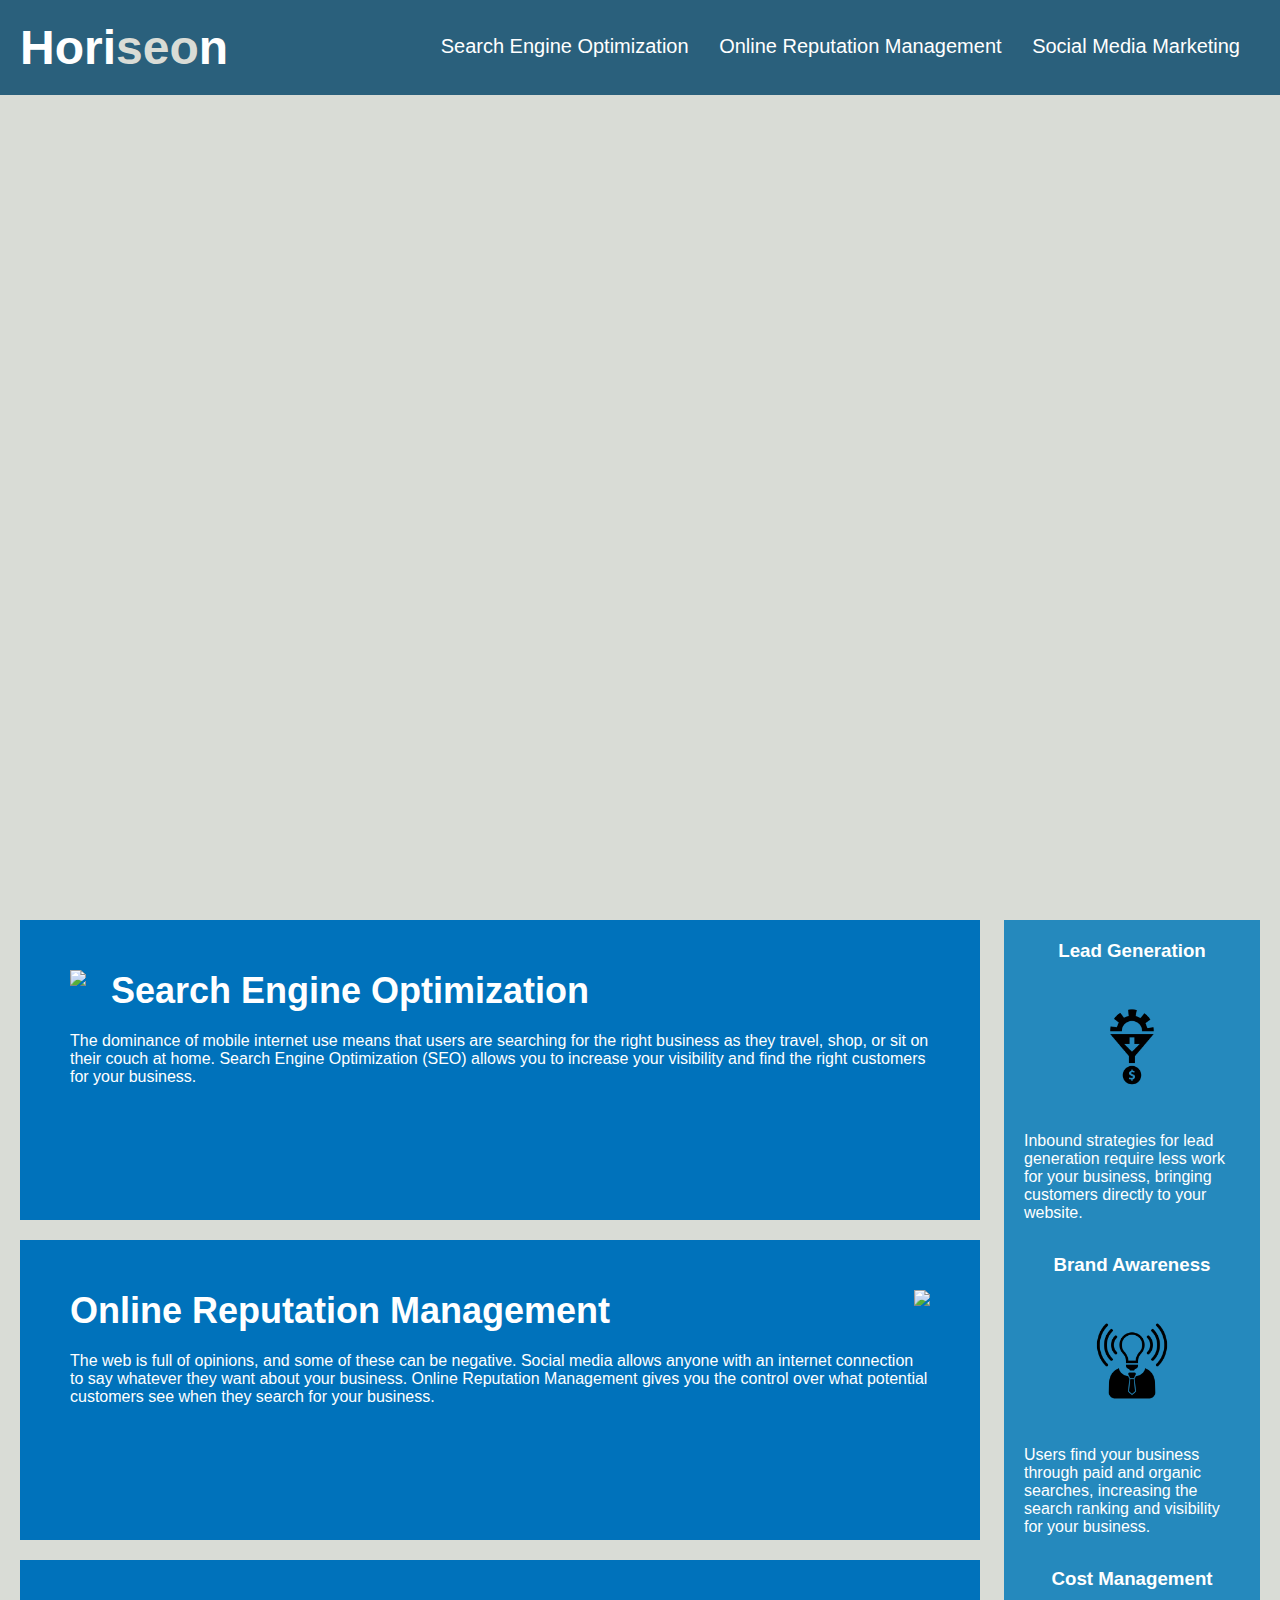
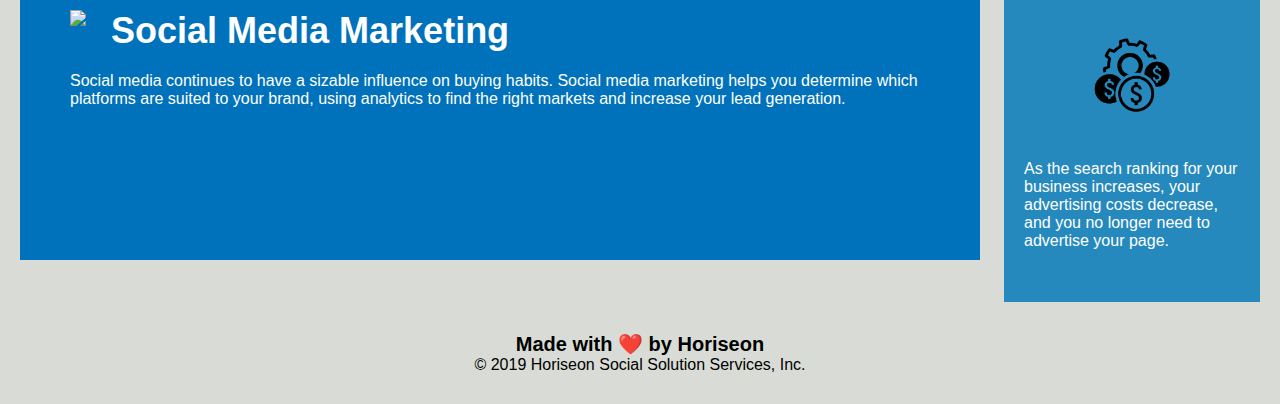
==== Develop/index.html @ 154da267 "Added starter code with develop folder and README file" ====
<!DOCTYPE html>
<html lang="en-us">

<head>
    <meta charset="UTF-8" />
    <link rel="stylesheet" href="./assets/css/style.css">
    <title>website</title>
</head>

<body>
    <div class="header">
        <h1>Hori<span class="seo">seo</span>n</h1>
        <div>
            <ul>
                <li>
                    <a href="#search-engine-optimization">Search Engine Optimization</a>
                </li>
                <li>
                    <a href="#online-reputation-management">Online Reputation Management</a>
                </li>
                <li>
                    <a href="#social-media-marketing">Social Media Marketing</a>
                </li>
            </ul>
        </div>
    </div>
    <div class="hero"></div>
    <div class="content">
        <div class="search-engine-optimization">
            <img src="./assets/images/search-engine-optimization.jpg" class="float-left" />
            <h2>Search Engine Optimization</h2>
            <p>
                The dominance of mobile internet use means that users are searching for the right business as they travel, shop, or sit on their couch at home. Search Engine Optimization (SEO) allows you to increase your visibility and find the right customers for your business.
            </p>
        </div>
        <div id="online-reputation-management" class="online-reputation-management">
            <img src="./assets/images/online-reputation-management.jpg" class="float-right" />
            <h2>Online Reputation Management</h2>
            <p>
                The web is full of opinions, and some of these can be negative. Social media allows anyone with an internet connection to say whatever they want about your business. Online Reputation Management gives you the control over what potential customers see when they search for your business.
            </p>
        </div>
        <div id="social-media-marketing" class="social-media-marketing">
            <img src="./assets/images/social-media-marketing.jpg" class="float-left" />
            <h2>Social Media Marketing</h2>
            <p>
                Social media continues to have a sizable influence on buying habits. Social media marketing helps you determine which platforms are suited to your brand, using analytics to find the right markets and increase your lead generation.
            </p>
        </div>
    </div>
    <div class="benefits">
        <div class="benefit-lead">
            <h3>Lead Generation</h3>
            <img src="./assets/images/lead-generation.png" />
            <p>
                Inbound strategies for lead generation require less work for your business, bringing customers directly to your website.
            </p>
        </div>
        <div class="benefit-brand">
            <h3>Brand Awareness</h3>
            <img src="./assets/images/brand-awareness.png" />
            <p>
                Users find your business through paid and organic searches, increasing the search ranking and visibility for your business.
            </p>
        </div>
        <div class="benefit-cost">
            <h3>Cost Management</h3>
            <img src="./assets/images/cost-management.png"></img>
            <p>
                As the search ranking for your business increases, your advertising costs decrease, and you no longer need to advertise your page.
            </p>
        </div>
    </div>
    <div class="footer">
        <h2>Made with ❤️️ by Horiseon</h2>
        <p>
            &copy; 2019 Horiseon Social Solution Services, Inc.
        </p>
    </div>
</body>

</html>
---- Develop/assets/css/style.css ----
* {
    box-sizing: border-box;
    padding: 0;
    margin: 0;
}

body {
    background-color: #d9dcd6;
}

.header {
    padding: 20px;
    font-family: 'Trebuchet MS', 'Lucida Sans Unicode', 'Lucida Grande', 'Lucida Sans', Arial, sans-serif;
    background-color: #2a607c;
    color: #ffffff;
}

.header h1 {
    display: inline-block;
    font-size: 48px;
}

.header h1 .seo {
    color: #d9dcd6;
}

.header div {
    padding-top: 15px;
    margin-right: 20px;
    float: right;
    font-family: 'Gill Sans', 'Gill Sans MT', Calibri, 'Trebuchet MS', sans-serif;
    font-size: 20px;
}

.header div ul {
    list-style-type: none;
}

.header div ul li {
    display: inline-block;
    margin-left: 25px;
}

a {
    color: #ffffff;
    text-decoration: none;
}

p {
    font-size: 16px;
}

.hero {
    height: 800px;
    width: 100%;
    margin-bottom: 25px;
    background-image: url("../images/digital-marketing-meeting.jpg");
    background-size: cover;
    background-position: center;
}

.float-left {
    float: left;
    margin-right: 25px;
}

.float-right {
    float: right;
    margin-left: 25px;
}

.content {
    width: 75%;
    display: inline-block;
    margin-left: 20px;
}

.benefits {
    margin-right: 20px;
    padding: 20px;
    clear: both;
    float: right;
    width: 20%;
    height: 100%;
    font-family: 'Gill Sans', 'Gill Sans MT', Calibri, 'Trebuchet MS', sans-serif;
    background-color: #2589bd;
}

.benefit-lead {
    margin-bottom: 32px;
    color: #ffffff;
}

.benefit-brand {
    margin-bottom: 32px;
    color: #ffffff;
}

.benefit-cost {
    margin-bottom: 32px;
    color: #ffffff;
}

.benefit-lead h3 {
    margin-bottom: 10px;
    text-align: center;
}

.benefit-brand h3 {
    margin-bottom: 10px;
    text-align: center;
}

.benefit-cost h3 {
    margin-bottom: 10px;
    text-align: center;
}

.benefit-lead img {
    display: block;
    margin: 10px auto;
    max-width: 150px;
}

.benefit-brand img {
    display: block;
    margin: 10px auto;
    max-width: 150px;
}

.benefit-cost img {
    display: block;
    margin: 10px auto;
    max-width: 150px;
}

.search-engine-optimization {
    margin-bottom: 20px;
    padding: 50px;
    height: 300px;
    font-family: 'Gill Sans', 'Gill Sans MT', Calibri, 'Trebuchet MS', sans-serif;
    background-color: #0072bb;
    color: #ffffff;
}

.online-reputation-management {
    margin-bottom: 20px;
    padding: 50px;
    height: 300px;
    font-family: 'Gill Sans', 'Gill Sans MT', Calibri, 'Trebuchet MS', sans-serif;
    background-color: #0072bb;
    color: #ffffff;
}

.social-media-marketing {
    margin-bottom: 20px;
    padding: 50px;
    height: 300px;
    font-family: 'Gill Sans', 'Gill Sans MT', Calibri, 'Trebuchet MS', sans-serif;
    background-color: #0072bb;
    color: #ffffff;
}

.search-engine-optimization img {
    max-height: 200px;
}

.online-reputation-management img {
    max-height: 200px;
}

.social-media-marketing img {
    max-height: 200px;
}

.search-engine-optimization h2 {
    margin-bottom: 20px;
    font-size: 36px;
}

.online-reputation-management h2 {
    margin-bottom: 20px;
    font-size: 36px;
}

.social-media-marketing h2 {
    margin-bottom: 20px;
    font-size: 36px;
}

.footer {
    padding: 30px;
    clear: both;
    font-family: 'Trebuchet MS', 'Lucida Sans Unicode', 'Lucida Grande', 'Lucida Sans', Arial, sans-serif;
    text-align: center;
}

.footer h2 {
    font-size: 20px;
}
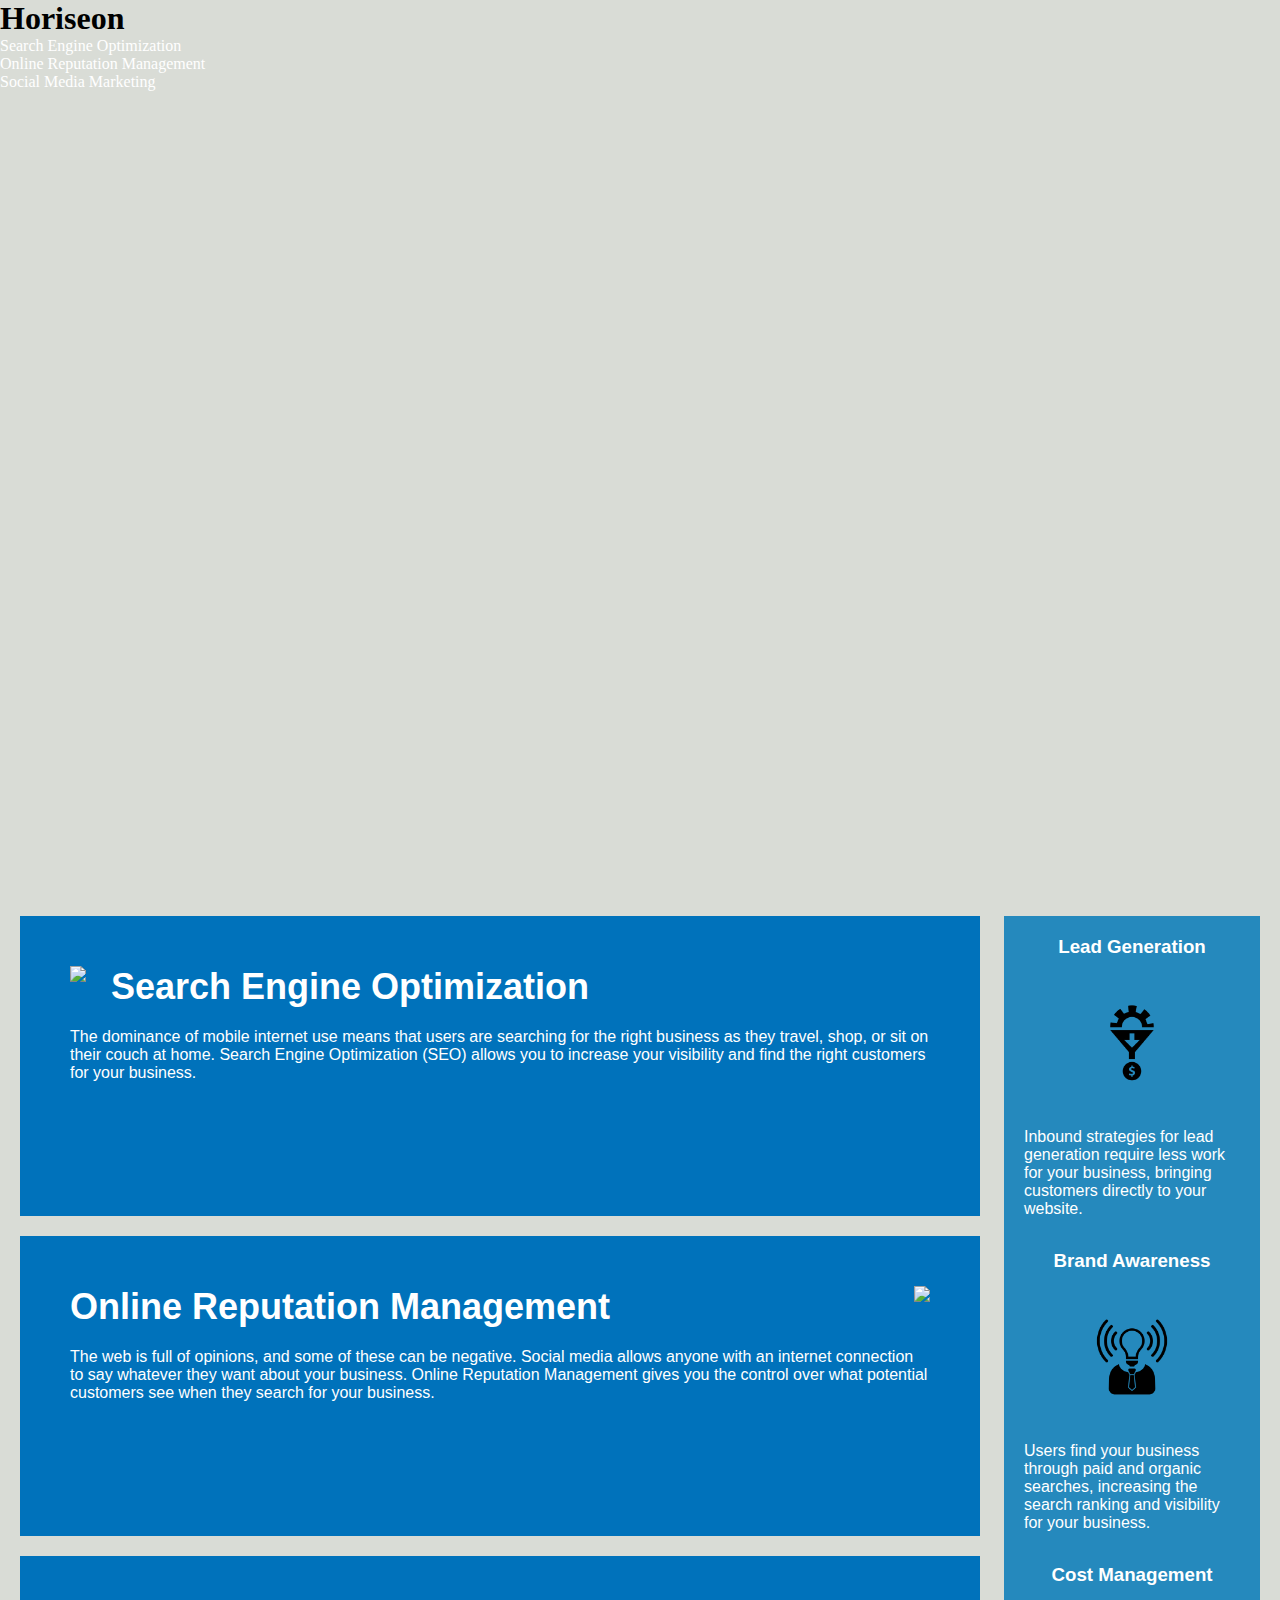
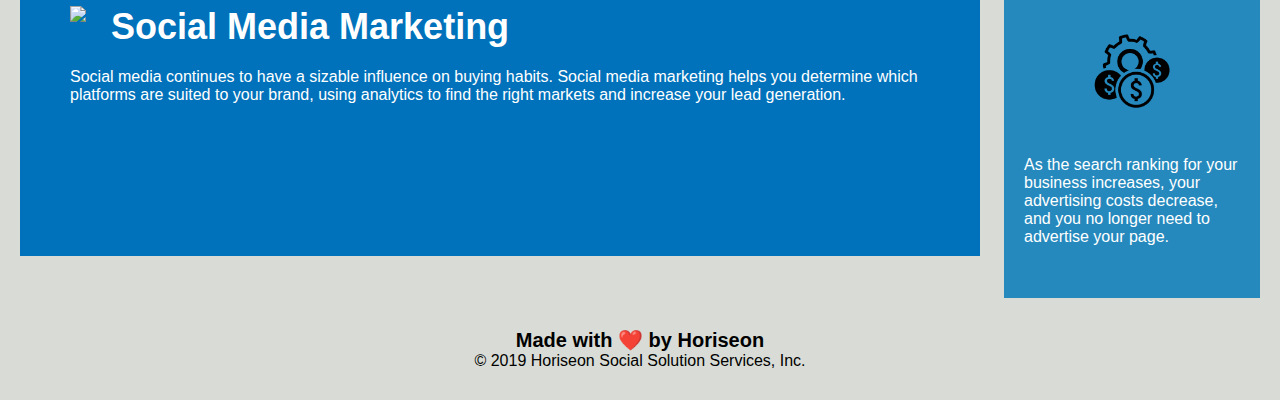
==== commit da51ce4f: "updated HTML body: Added header, navbar Semantic Elements and removed Span tag" ====
--- a/Develop/index.html
+++ b/Develop/index.html
@@ -8,9 +8,11 @@
 </head>
 
 <body>
-    <div class="header">
-        <h1>Hori<span class="seo">seo</span>n</h1>
-        <div>
+    <!-- Header -->
+    <header>
+        <h1>Horiseon</h1>
+        <!-- Navbar -->
+        <nav>
             <ul>
                 <li>
                     <a href="#search-engine-optimization">Search Engine Optimization</a>
@@ -22,8 +24,9 @@
                     <a href="#social-media-marketing">Social Media Marketing</a>
                 </li>
             </ul>
-        </div>
-    </div>
+        </nav>
+    </header>
+
     <div class="hero"></div>
     <div class="content">
         <div class="search-engine-optimization">
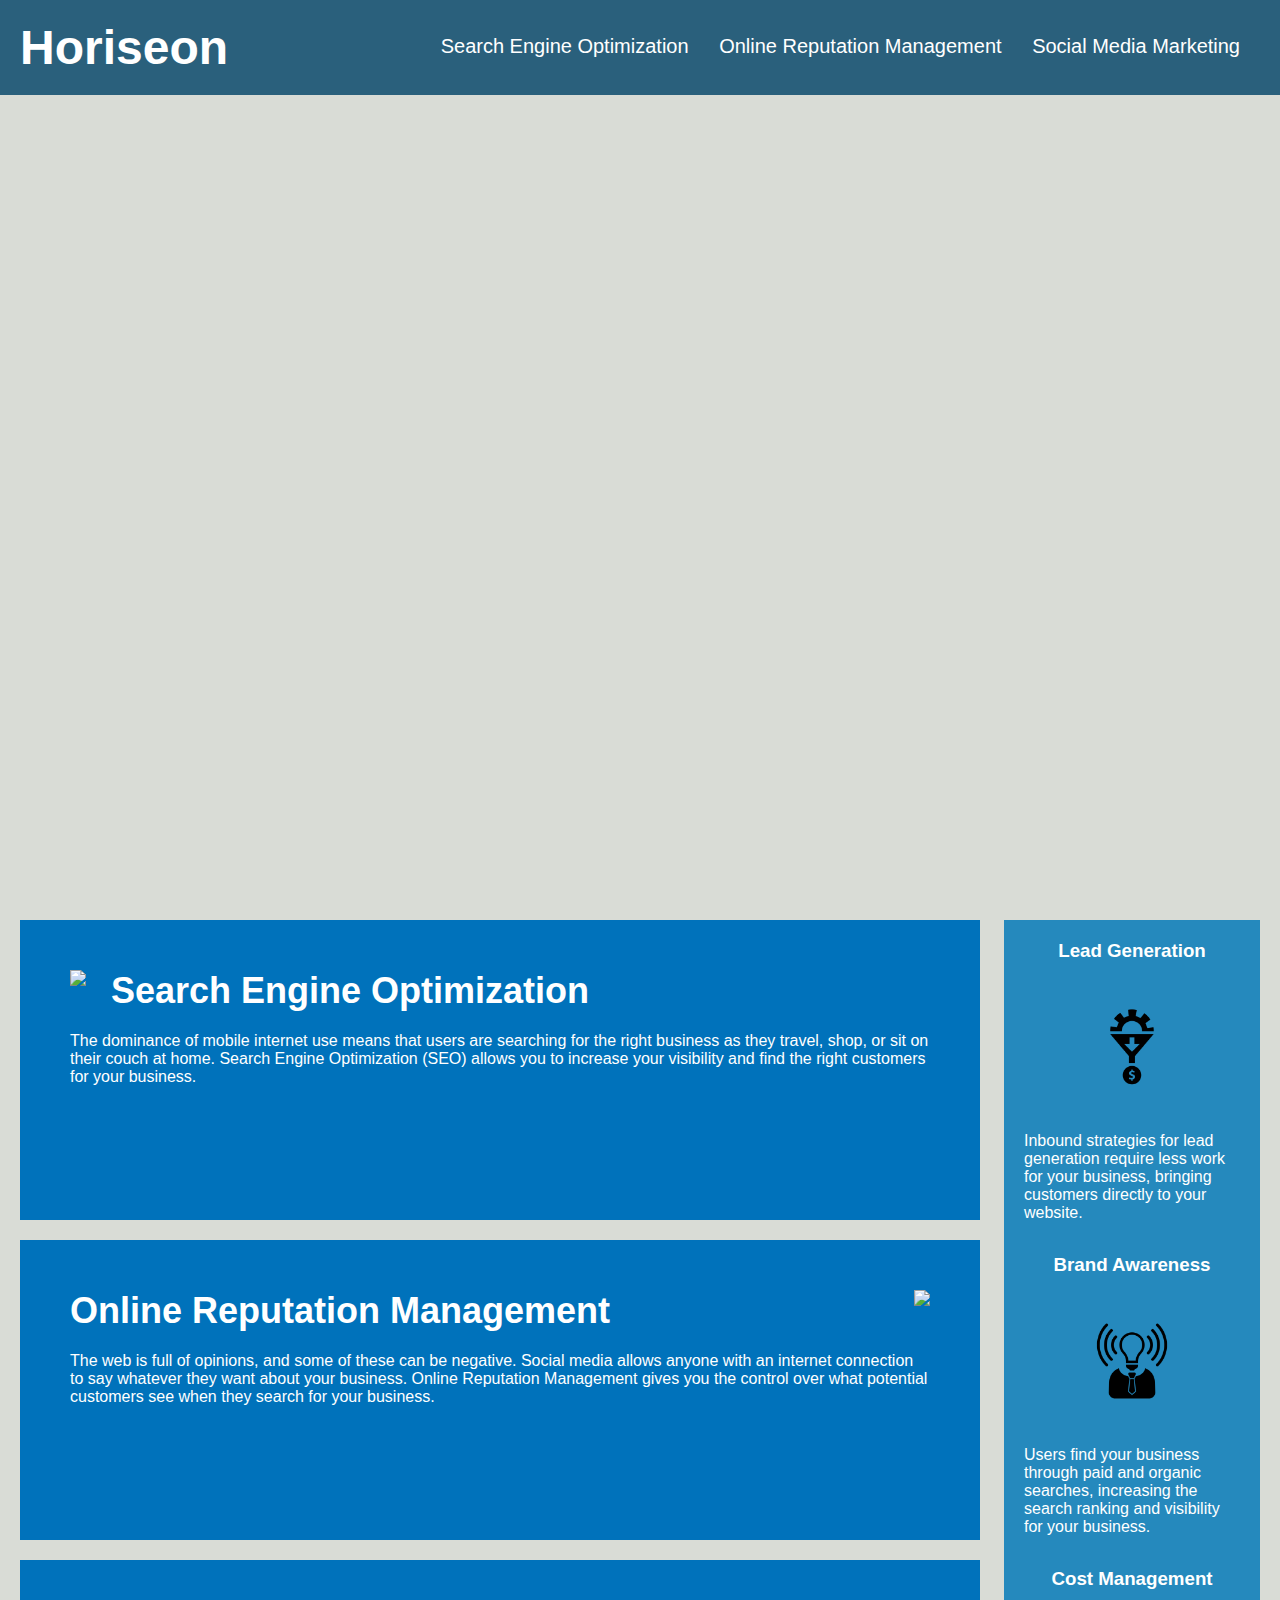
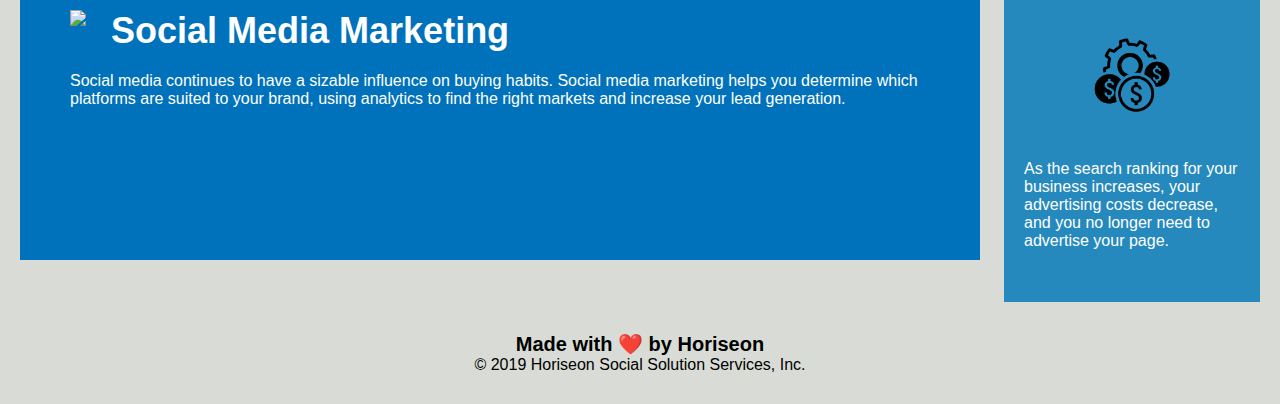
==== commit e21783d8: "updated HTML body and CSS" ====
--- a/Develop/index.html
+++ b/Develop/index.html
@@ -4,12 +4,13 @@
 <head>
     <meta charset="UTF-8" />
     <link rel="stylesheet" href="./assets/css/style.css">
+    <!-- Website title -->
     <title>website</title>
 </head>
 
 <body>
     <!-- Header -->
-    <header>
+    <header class="header">
         <h1>Horiseon</h1>
         <!-- Navbar -->
         <nav>
@@ -27,9 +28,12 @@
         </nav>
     </header>
 
+    <!-- Hero banner section -->
     <div class="hero"></div>
+
+    <!-- Main section -->
     <div class="content">
-        <div class="search-engine-optimization">
+        <div id="search-engine-optimization" class="search-engine-optimization">
             <img src="./assets/images/search-engine-optimization.jpg" class="float-left" />
             <h2>Search Engine Optimization</h2>
             <p>
@@ -51,6 +55,8 @@
             </p>
         </div>
     </div>
+
+    <!-- sidebar section -->
     <div class="benefits">
         <div class="benefit-lead">
             <h3>Lead Generation</h3>
@@ -74,6 +80,8 @@
             </p>
         </div>
     </div>
+
+    <!-- footer -->
     <div class="footer">
         <h2>Made with ❤️️ by Horiseon</h2>
         <p>
--- a/Develop/assets/css/style.css
+++ b/Develop/assets/css/style.css
@@ -23,20 +23,20 @@
 .header h1 .seo {
     color: #d9dcd6;
 }
-
-.header div {
+/* change the div to nav */
+.header nav {
     padding-top: 15px;
     margin-right: 20px;
     float: right;
     font-family: 'Gill Sans', 'Gill Sans MT', Calibri, 'Trebuchet MS', sans-serif;
     font-size: 20px;
 }
-
-.header div ul {
+/* change the div to nav */
+.header nav ul {
     list-style-type: none;
 }
-
-.header div ul li {
+/* change the div to nav */
+.header nav ul li {
     display: inline-block;
     margin-left: 25px;
 }
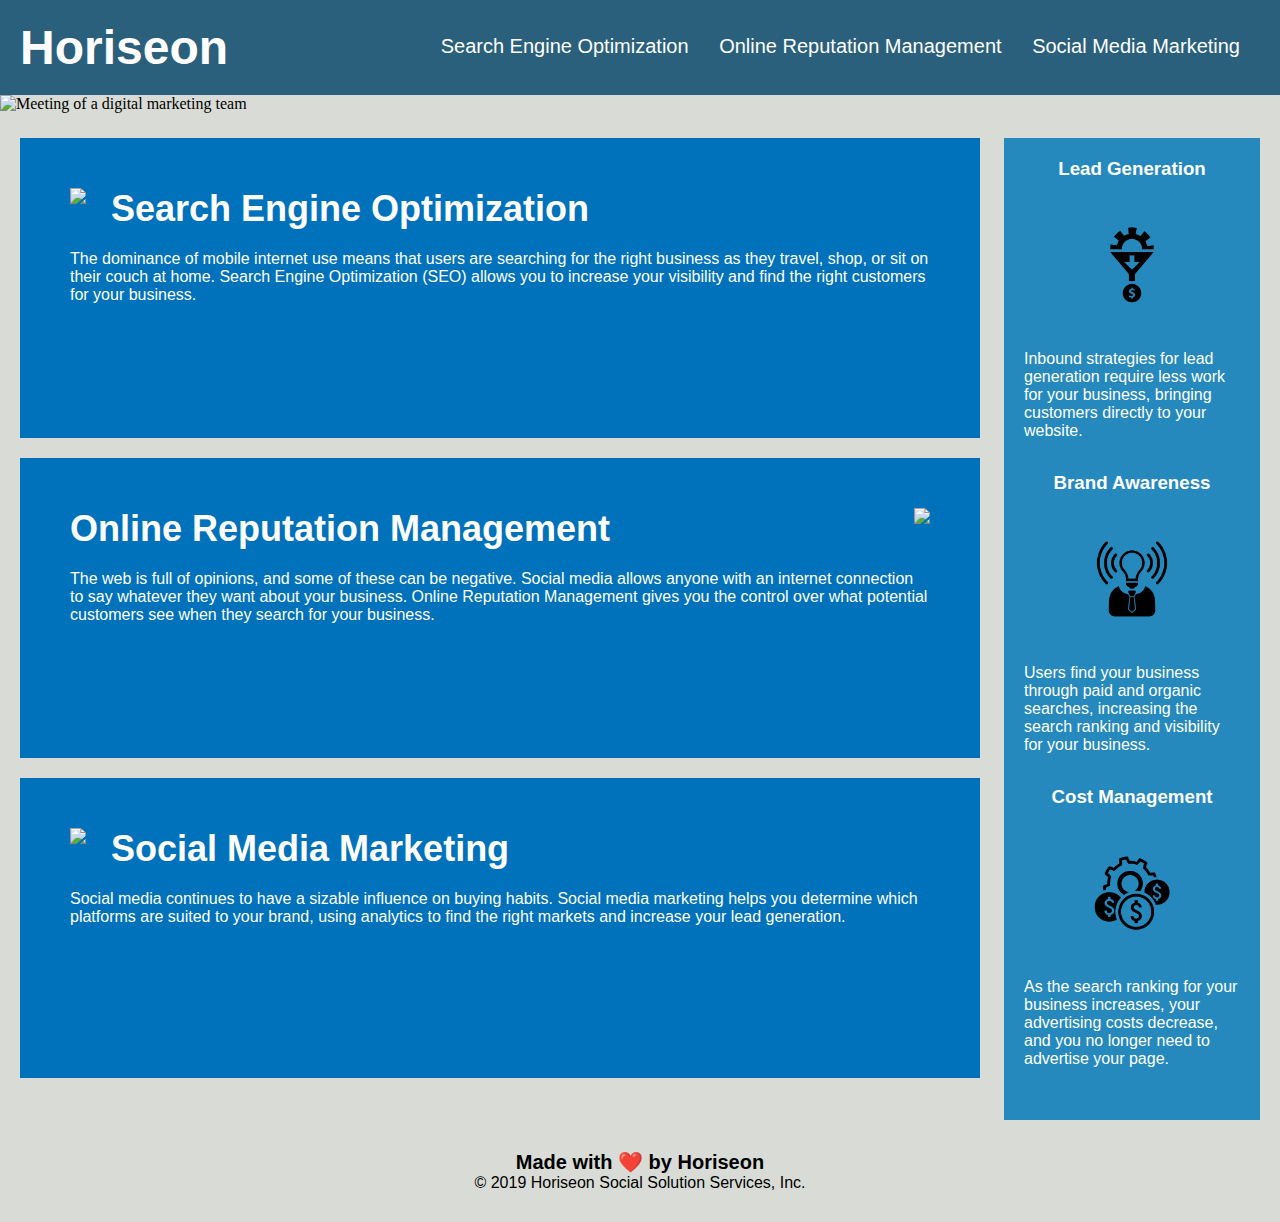
==== commit 6ab1531d: "updated HTML: added banner section" ====
--- a/Develop/index.html
+++ b/Develop/index.html
@@ -29,7 +29,9 @@
     </header>
 
     <!-- Hero banner section -->
-    <div class="hero"></div>
+    <section>
+        <img class="hero" src="./assets/images/digital-marketing-meeting.jpg" alt="Meeting of a digital marketing team" />
+    </section>
 
     <!-- Main section -->
     <div class="content">
--- a/Develop/assets/css/style.css
+++ b/Develop/assets/css/style.css
@@ -23,7 +23,7 @@
 .header h1 .seo {
     color: #d9dcd6;
 }
-/* change the div to nav */
+/* replaced div with nav */
 .header nav {
     padding-top: 15px;
     margin-right: 20px;
@@ -31,11 +31,11 @@
     font-family: 'Gill Sans', 'Gill Sans MT', Calibri, 'Trebuchet MS', sans-serif;
     font-size: 20px;
 }
-/* change the div to nav */
+/* replaced div with nav */
 .header nav ul {
     list-style-type: none;
 }
-/* change the div to nav */
+/* replaced div with nav */
 .header nav ul li {
     display: inline-block;
     margin-left: 25px;
@@ -54,7 +54,6 @@
     height: 800px;
     width: 100%;
     margin-bottom: 25px;
-    background-image: url("../images/digital-marketing-meeting.jpg");
     background-size: cover;
     background-position: center;
 }
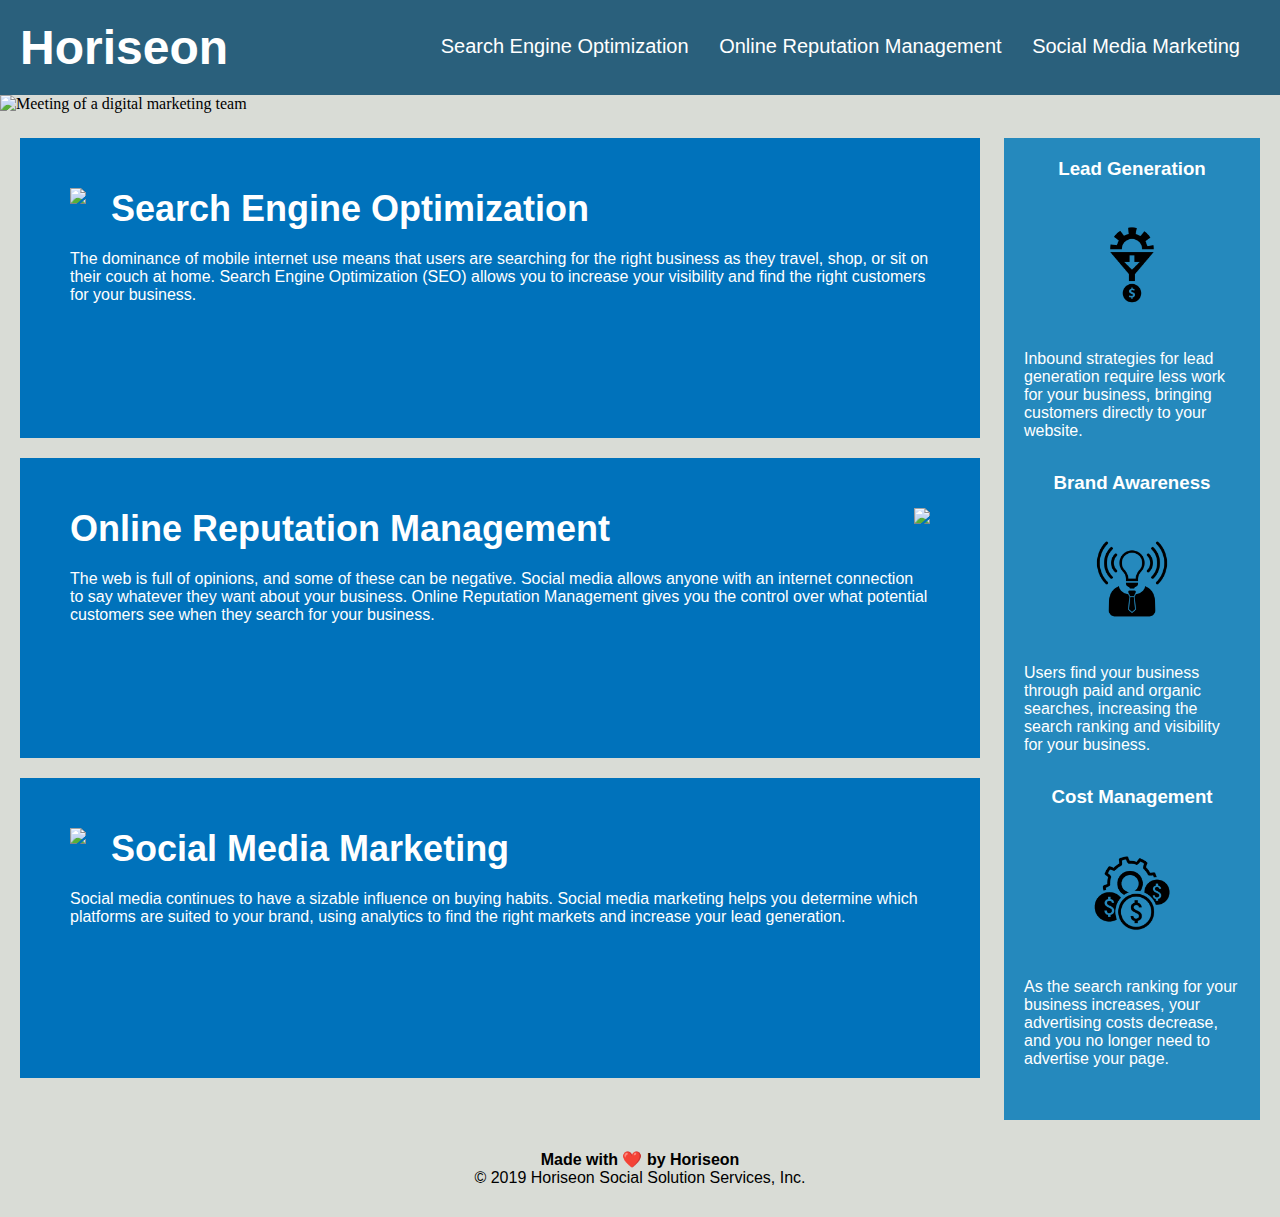
==== commit 84a27495: "updated HTML: title, h4" ====
--- a/Develop/index.html
+++ b/Develop/index.html
@@ -5,7 +5,7 @@
     <meta charset="UTF-8" />
     <link rel="stylesheet" href="./assets/css/style.css">
     <!-- Website title -->
-    <title>website</title>
+    <title>Horiseon - Marketing Homepage</title>
 </head>
 
 <body>
@@ -30,66 +30,64 @@
 
     <!-- Hero banner section -->
     <section>
-        <img class="hero" src="./assets/images/digital-marketing-meeting.jpg" alt="Meeting of a digital marketing team" />
+        <img class="hero" src="./assets/images/digital-marketing-meeting.jpg" alt="Meeting of a digital marketing team">
     </section>
 
     <!-- Main section -->
-    <div class="content">
-        <div id="search-engine-optimization" class="search-engine-optimization">
+    <main class="content">
+        <article id="search-engine-optimization" class="search-engine-optimization">
             <img src="./assets/images/search-engine-optimization.jpg" class="float-left" />
             <h2>Search Engine Optimization</h2>
             <p>
                 The dominance of mobile internet use means that users are searching for the right business as they travel, shop, or sit on their couch at home. Search Engine Optimization (SEO) allows you to increase your visibility and find the right customers for your business.
             </p>
-        </div>
-        <div id="online-reputation-management" class="online-reputation-management">
+        </article>
+        <article id="online-reputation-management" class="online-reputation-management">
             <img src="./assets/images/online-reputation-management.jpg" class="float-right" />
             <h2>Online Reputation Management</h2>
             <p>
                 The web is full of opinions, and some of these can be negative. Social media allows anyone with an internet connection to say whatever they want about your business. Online Reputation Management gives you the control over what potential customers see when they search for your business.
             </p>
-        </div>
-        <div id="social-media-marketing" class="social-media-marketing">
+        </article>
+        <article id="social-media-marketing" class="social-media-marketing">
             <img src="./assets/images/social-media-marketing.jpg" class="float-left" />
             <h2>Social Media Marketing</h2>
             <p>
                 Social media continues to have a sizable influence on buying habits. Social media marketing helps you determine which platforms are suited to your brand, using analytics to find the right markets and increase your lead generation.
             </p>
-        </div>
-    </div>
+        </article>
+    </main>
 
     <!-- sidebar section -->
-    <div class="benefits">
-        <div class="benefit-lead">
+    <aside class="benefits">
+        <article class="benefit-lead">
             <h3>Lead Generation</h3>
             <img src="./assets/images/lead-generation.png" />
             <p>
                 Inbound strategies for lead generation require less work for your business, bringing customers directly to your website.
             </p>
-        </div>
-        <div class="benefit-brand">
+        </article>
+        <article class="benefit-brand">
             <h3>Brand Awareness</h3>
             <img src="./assets/images/brand-awareness.png" />
             <p>
                 Users find your business through paid and organic searches, increasing the search ranking and visibility for your business.
             </p>
-        </div>
-        <div class="benefit-cost">
+        </article>
+        <article class="benefit-cost">
             <h3>Cost Management</h3>
             <img src="./assets/images/cost-management.png"></img>
             <p>
                 As the search ranking for your business increases, your advertising costs decrease, and you no longer need to advertise your page.
             </p>
-        </div>
-    </div>
+        </article>
+    </aside>
 
     <!-- footer -->
-    <div class="footer">
-        <h2>Made with ❤️️ by Horiseon</h2>
-        <p>
-            &copy; 2019 Horiseon Social Solution Services, Inc.
-        </p>
-    </div>
+    <footer class="footer">
+        <h4>Made with ❤️️ by Horiseon</h4>
+        <p>&copy; 2019 Horiseon Social Solution Services, Inc.</p>
+    </footer>
 </body>
 
 </html>
--- a/Develop/assets/css/style.css
+++ b/Develop/assets/css/style.css
@@ -51,7 +51,7 @@
 }
 
 .hero {
-    height: 800px;
+    height: 700px; 
     width: 100%;
     margin-bottom: 25px;
     background-size: cover;
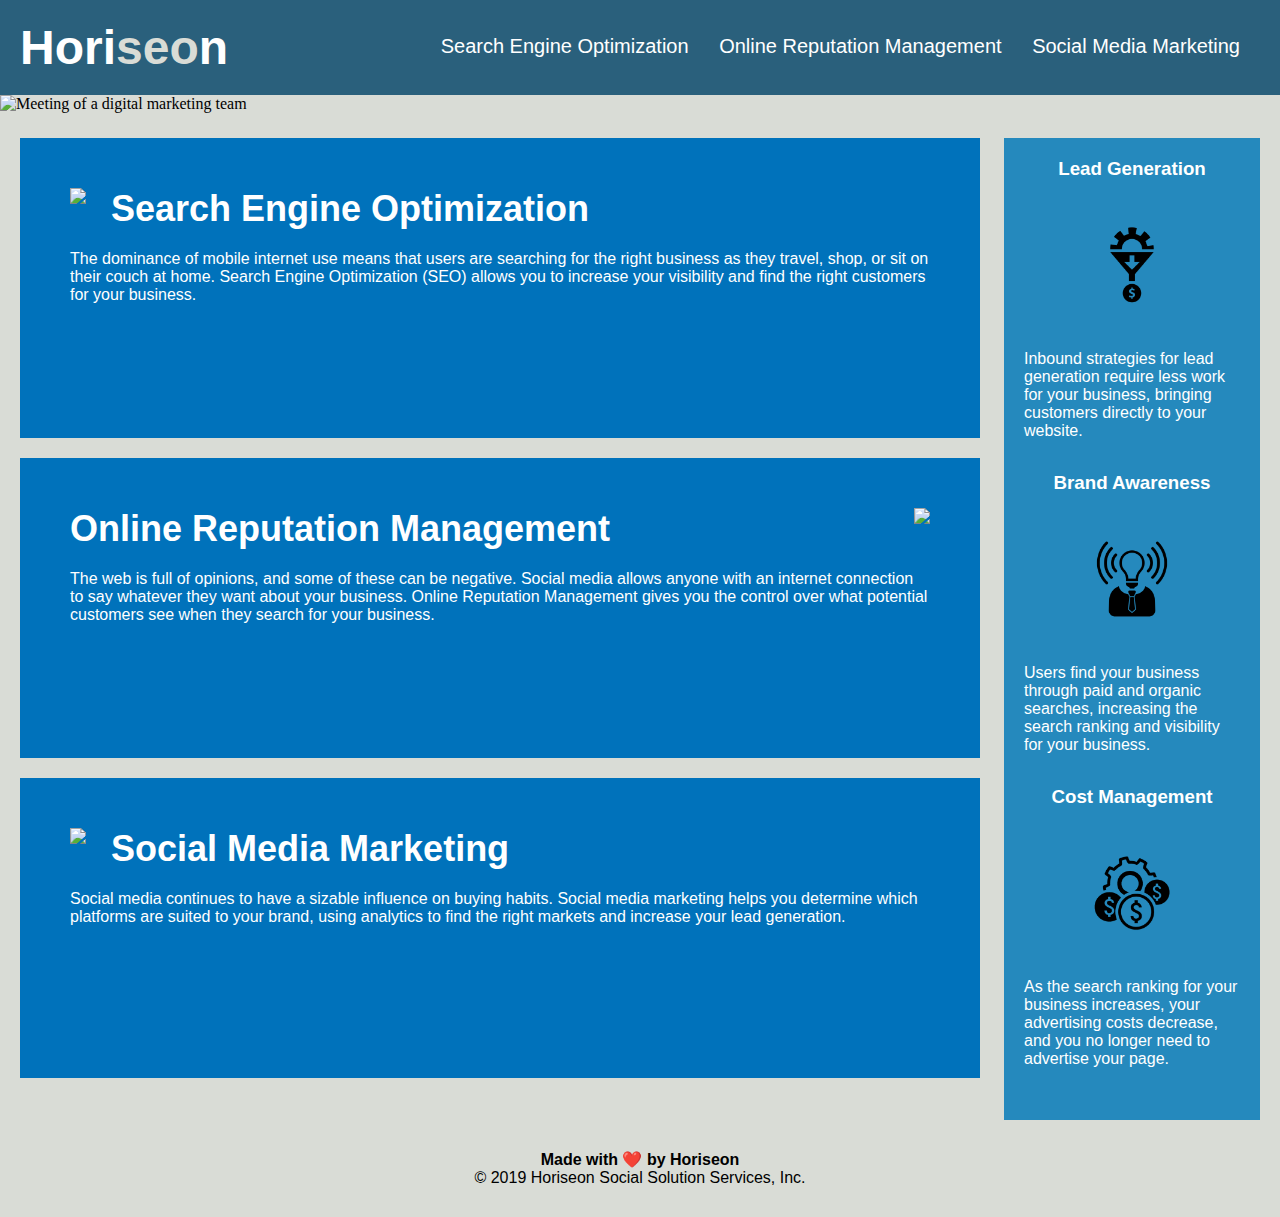
==== commit 4c372a5b: "updated CSS" ====
--- a/Develop/index.html
+++ b/Develop/index.html
@@ -11,7 +11,7 @@
 <body>
     <!-- Header -->
     <header class="header">
-        <h1>Horiseon</h1>
+        <h1>Hori<span class="seo">seo</span>n</h1>
         <!-- Navbar -->
         <nav>
             <ul>
@@ -35,21 +35,21 @@
 
     <!-- Main section -->
     <main class="content">
-        <article id="search-engine-optimization" class="search-engine-optimization">
+        <article id="search-engine-optimization" class="Image-Content-styling">
             <img src="./assets/images/search-engine-optimization.jpg" class="float-left" />
             <h2>Search Engine Optimization</h2>
             <p>
                 The dominance of mobile internet use means that users are searching for the right business as they travel, shop, or sit on their couch at home. Search Engine Optimization (SEO) allows you to increase your visibility and find the right customers for your business.
             </p>
         </article>
-        <article id="online-reputation-management" class="online-reputation-management">
+        <article id="online-reputation-management" class="Image-Content-styling">
             <img src="./assets/images/online-reputation-management.jpg" class="float-right" />
             <h2>Online Reputation Management</h2>
             <p>
                 The web is full of opinions, and some of these can be negative. Social media allows anyone with an internet connection to say whatever they want about your business. Online Reputation Management gives you the control over what potential customers see when they search for your business.
             </p>
         </article>
-        <article id="social-media-marketing" class="social-media-marketing">
+        <article id="social-media-marketing" class="Image-Content-styling">
             <img src="./assets/images/social-media-marketing.jpg" class="float-left" />
             <h2>Social Media Marketing</h2>
             <p>
@@ -60,21 +60,24 @@
 
     <!-- sidebar section -->
     <aside class="benefits">
-        <article class="benefit-lead">
+        <!-- replaced class name with benefit-Article -->
+        <article class="benefit-Article">
             <h3>Lead Generation</h3>
             <img src="./assets/images/lead-generation.png" />
             <p>
                 Inbound strategies for lead generation require less work for your business, bringing customers directly to your website.
             </p>
         </article>
-        <article class="benefit-brand">
+        <!-- replaced class name with benefit-Article -->
+        <article class="benefit-Article">
             <h3>Brand Awareness</h3>
             <img src="./assets/images/brand-awareness.png" />
             <p>
                 Users find your business through paid and organic searches, increasing the search ranking and visibility for your business.
             </p>
         </article>
-        <article class="benefit-cost">
+        <!-- replaced class name with benefit-Article -->
+        <article class="benefit-Article">
             <h3>Cost Management</h3>
             <img src="./assets/images/cost-management.png"></img>
             <p>
--- a/Develop/assets/css/style.css
+++ b/Develop/assets/css/style.css
@@ -85,55 +85,30 @@
     background-color: #2589bd;
 }
 
-.benefit-lead {
+/* removed benefit-lead, brand and cost and replace them with one CSS called benefit-Article  */
+.benefit-Article {
     margin-bottom: 32px;
     color: #ffffff;
 }
 
-.benefit-brand {
-    margin-bottom: 32px;
-    color: #ffffff;
-}
-
-.benefit-cost {
-    margin-bottom: 32px;
-    color: #ffffff;
-}
-
-.benefit-lead h3 {
+/* removed benefit-lead, brand and cost and replace them with one CSS called benefit-Article  */
+.benefit-Article h3 {
     margin-bottom: 10px;
     text-align: center;
 }
 
-.benefit-brand h3 {
-    margin-bottom: 10px;
-    text-align: center;
-}
-
-.benefit-cost h3 {
-    margin-bottom: 10px;
-    text-align: center;
-}
-
-.benefit-lead img {
+/* removed benefit-lead, brand and cost and replace them with one CSS called benefit-Article  */
+.benefit-Article img {
     display: block;
     margin: 10px auto;
     max-width: 150px;
 }
 
-.benefit-brand img {
-    display: block;
-    margin: 10px auto;
-    max-width: 150px;
-}
-
-.benefit-cost img {
-    display: block;
-    margin: 10px auto;
-    max-width: 150px;
-}
-
-.search-engine-optimization {
+/* removed search-engine-optimization,
+online-reputation-management and 
+social-media-marketing, and 
+replace them with one class called Image-Content-styling  */
+.Image-Content-styling {
     margin-bottom: 20px;
     padding: 50px;
     height: 300px;
@@ -142,47 +117,19 @@
     color: #ffffff;
 }
 
-.online-reputation-management {
-    margin-bottom: 20px;
-    padding: 50px;
-    height: 300px;
-    font-family: 'Gill Sans', 'Gill Sans MT', Calibri, 'Trebuchet MS', sans-serif;
-    background-color: #0072bb;
-    color: #ffffff;
-}
-
-.social-media-marketing {
-    margin-bottom: 20px;
-    padding: 50px;
-    height: 300px;
-    font-family: 'Gill Sans', 'Gill Sans MT', Calibri, 'Trebuchet MS', sans-serif;
-    background-color: #0072bb;
-    color: #ffffff;
-}
-
-.search-engine-optimization img {
+/* removed search-engine-optimization,
+online-reputation-management and 
+social-media-marketing, and 
+replace them with one class called Image-Content-styling  */
+.Image-Content-styling img {
     max-height: 200px;
 }
 
-.online-reputation-management img {
-    max-height: 200px;
-}
-
-.social-media-marketing img {
-    max-height: 200px;
-}
-
-.search-engine-optimization h2 {
-    margin-bottom: 20px;
-    font-size: 36px;
-}
-
-.online-reputation-management h2 {
-    margin-bottom: 20px;
-    font-size: 36px;
-}
-
-.social-media-marketing h2 {
+/* removed search-engine-optimization,
+online-reputation-management and 
+social-media-marketing, and 
+replace them with one class called Image-Content-styling  */
+.Image-Content-styling h2 {
     margin-bottom: 20px;
     font-size: 36px;
 }
